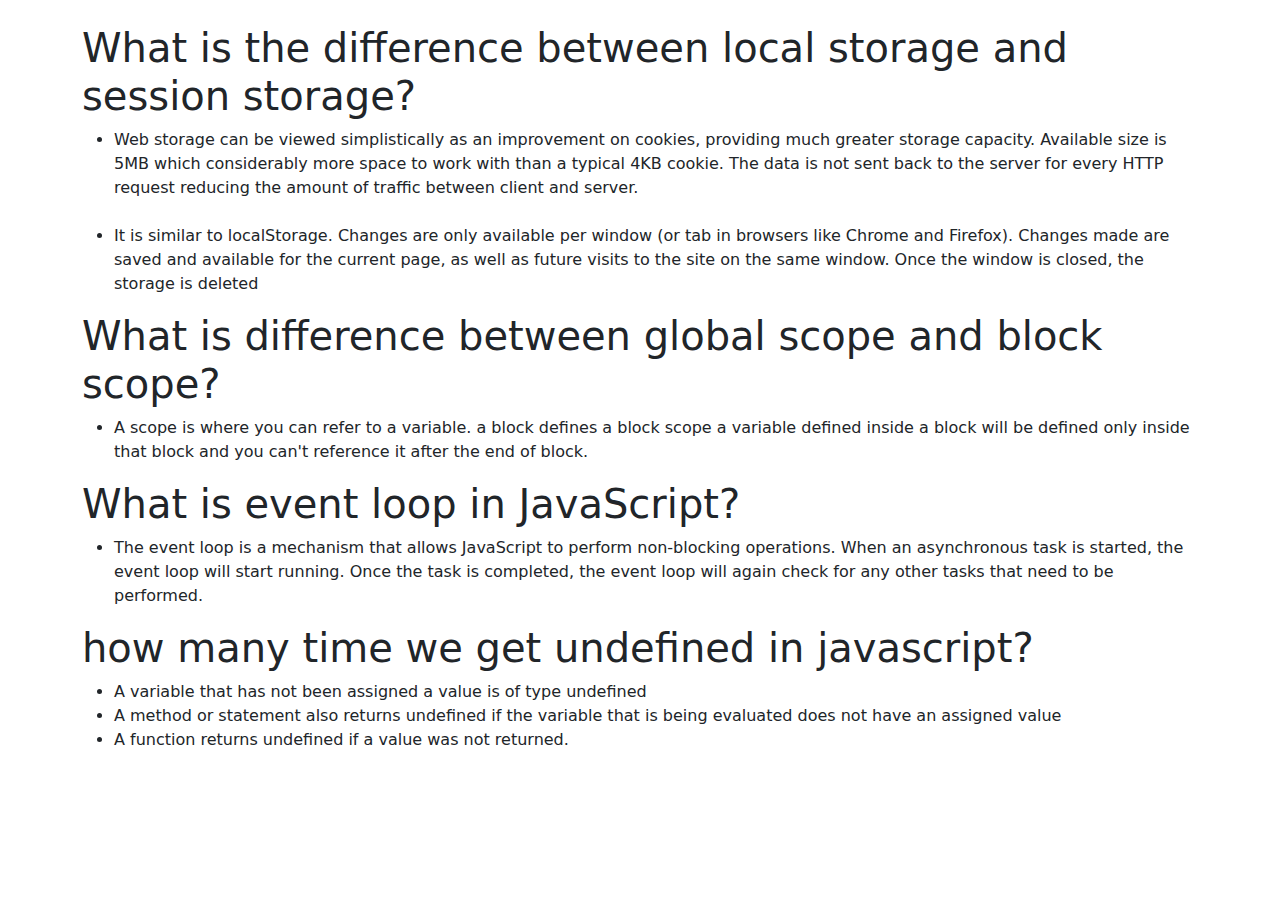
==== blog.html @ da06cbad "blog site added" ====
<!DOCTYPE html>
<html lang="en">
<head>
    <meta charset="UTF-8">
    <meta http-equiv="X-UA-Compatible" content="IE=edge">
    <meta name="viewport" content="width=device-width, initial-scale=1.0">
    <title>Blog</title>
    <link rel="stylesheet" href="https://cdn.jsdelivr.net/npm/bootstrap@5.2.1/dist/css/bootstrap.min.css">
</head>
<body class="container mt-4">
    <div>
        <h1>What is the difference between local storage and session storage?</h1>
        <ul>
            <li>Web storage can be viewed simplistically as an improvement on cookies, providing much greater storage   capacity. Available size is 5MB which considerably more space to work with than a typical 4KB cookie.
                The data is not sent back to the server for every HTTP request reducing the amount of traffic between client and server.</li>
                <br>
            <li>It is similar to localStorage.
                Changes are only available per window (or tab in browsers like Chrome and Firefox). Changes made are saved and available for the current page, as well as future visits to the site on the same window. Once the window is closed, the storage is deleted</li>
        </ul>
    </div>
    <div>
        <h1>What is difference between global scope and block scope?</h1>
        <ul>
            <li>A scope is where you can refer to a variable. a block defines a block scope a variable defined inside a block will be defined only inside that block and you can't reference it after the end of block.</li>
        </ul>
    </div>
    <div>
        <h1>What is event loop in JavaScript?</h1>
        <ul>
            <li>The event loop is a mechanism that allows JavaScript to perform non-blocking operations. When an asynchronous task is started, the event loop will start running. Once the task is completed, the event loop will again check for any other tasks that need to be performed.</li>
        </ul>
    </div>
    <div>
        <h1>how many time we get undefined in javascript?</h1>
        <ul>
            <li>A variable that has not been assigned a value is of type undefined</li>
            <li>A method or statement also returns undefined if the variable that is being evaluated does not have an assigned value</li>
            <li>A function returns undefined if a value was not returned.</li>
        </ul>
    </div>
</body>
</html>
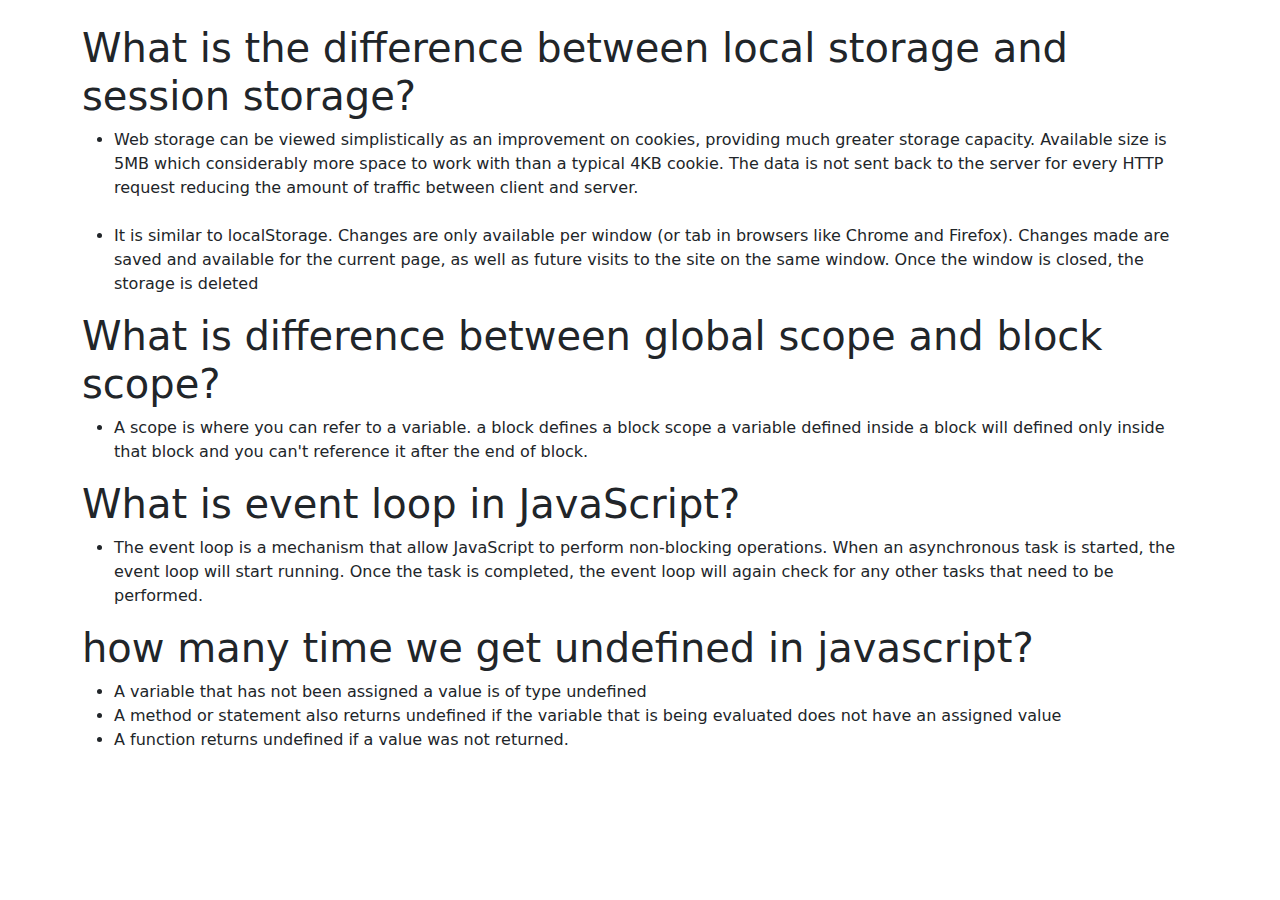
==== commit 1e114886: "now 100% complete" ====
--- a/blog.html
+++ b/blog.html
@@ -4,10 +4,10 @@
     <meta charset="UTF-8">
     <meta http-equiv="X-UA-Compatible" content="IE=edge">
     <meta name="viewport" content="width=device-width, initial-scale=1.0">
-    <title>Blog</title>
+    <title>Blog Question</title>
     <link rel="stylesheet" href="https://cdn.jsdelivr.net/npm/bootstrap@5.2.1/dist/css/bootstrap.min.css">
 </head>
-<body class="container mt-4">
+<body class="container my-4">
     <div>
         <h1>What is the difference between local storage and session storage?</h1>
         <ul>
@@ -21,13 +21,13 @@
     <div>
         <h1>What is difference between global scope and block scope?</h1>
         <ul>
-            <li>A scope is where you can refer to a variable. a block defines a block scope a variable defined inside a block will be defined only inside that block and you can't reference it after the end of block.</li>
+            <li>A scope is where you can refer to a variable. a block defines a block scope a variable defined inside a block will defined only inside that block and you can't reference it after the end of block.</li>
         </ul>
     </div>
     <div>
         <h1>What is event loop in JavaScript?</h1>
         <ul>
-            <li>The event loop is a mechanism that allows JavaScript to perform non-blocking operations. When an asynchronous task is started, the event loop will start running. Once the task is completed, the event loop will again check for any other tasks that need to be performed.</li>
+            <li>The event loop is a mechanism that allow JavaScript to perform non-blocking operations. When an asynchronous task is started, the event loop will start running. Once the task is completed, the event loop will again check for any other tasks that need to be performed.</li>
         </ul>
     </div>
     <div>
